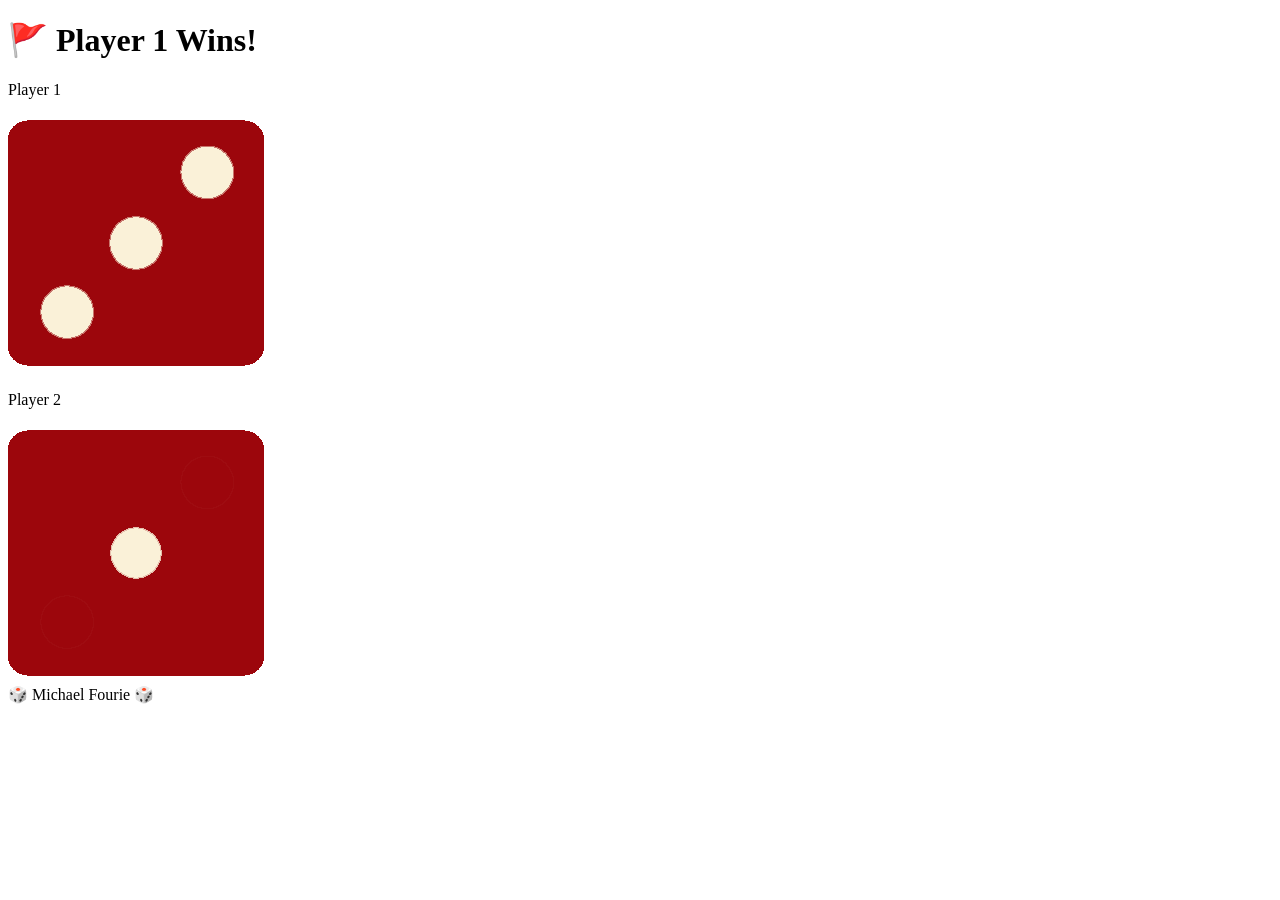
==== dicee.html @ 97fca722 "create repo" ====
<!DOCTYPE html>
<html lang="en" dir="ltr">
  <head>
    <meta charset="utf-8" />
    <title>Dicee</title>
    <link rel="stylesheet" href="styles.css" />
    <link
      href="https://fonts.googleapis.com/css?family=Indie+Flower|Lobster"
      rel="stylesheet"
    />
  </head>
  <body>
    <div class="container">
      <h1>Refresh Me</h1>

      <div class="dice">
        <p>Player 1</p>
        <img class="img1" src="/images/dice6.png" />
      </div>

      <div class="dice">
        <p>Player 2</p>
        <img class="img2" src="/images/dice6.png" />
      </div>
    </div>

    <footer>🎲 Michael Fourie 🎲</footer>
    <script src="index.js"></script>
  </body>
</html>
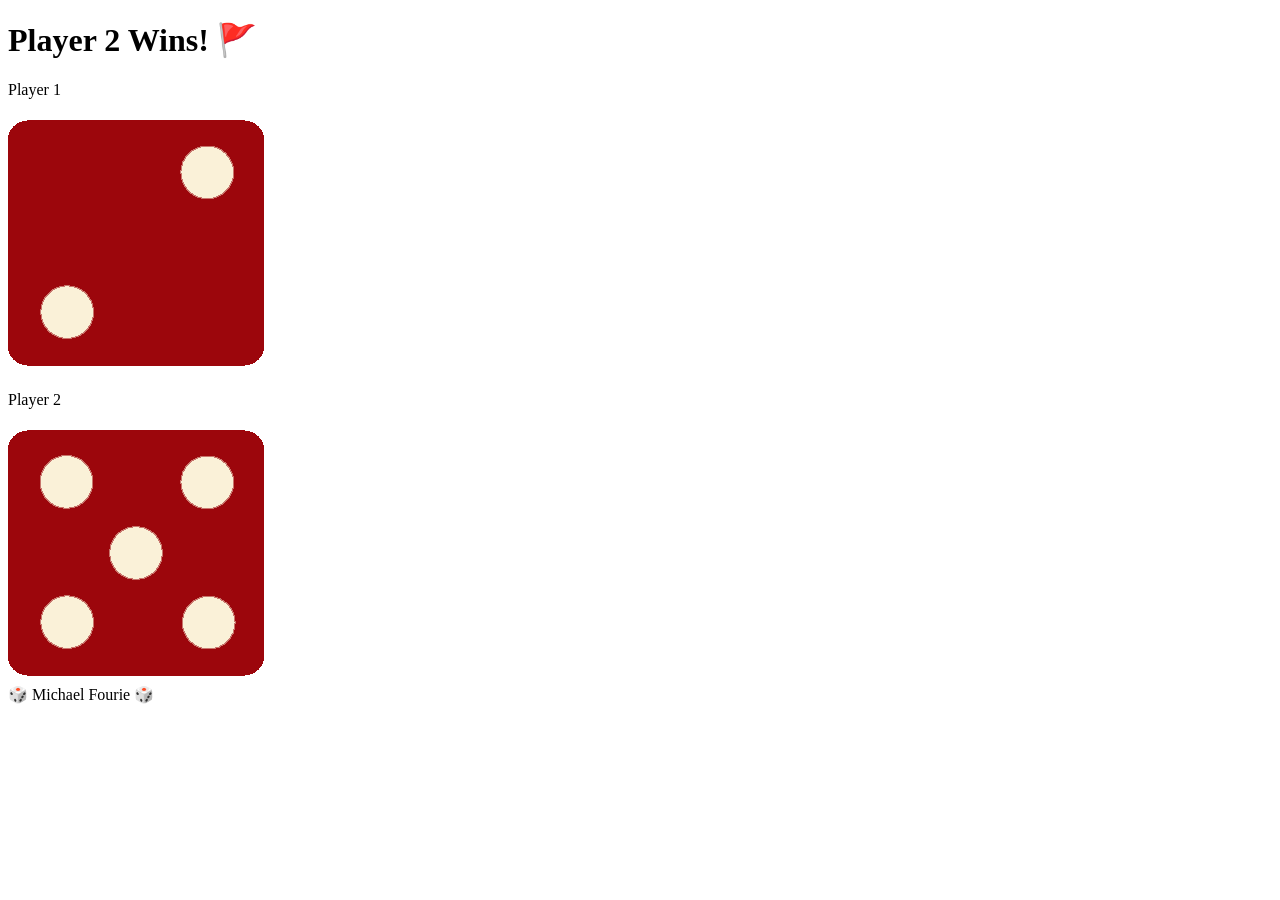
==== commit 677b2fa4: "changed title and some formatting" ====
--- a/dicee.html
+++ b/dicee.html
@@ -2,7 +2,7 @@
 <html lang="en" dir="ltr">
   <head>
     <meta charset="utf-8" />
-    <title>Dicee</title>
+    <title>Dice Decider - Michael Fourie</title>
     <link rel="stylesheet" href="styles.css" />
     <link
       href="https://fonts.googleapis.com/css?family=Indie+Flower|Lobster"
